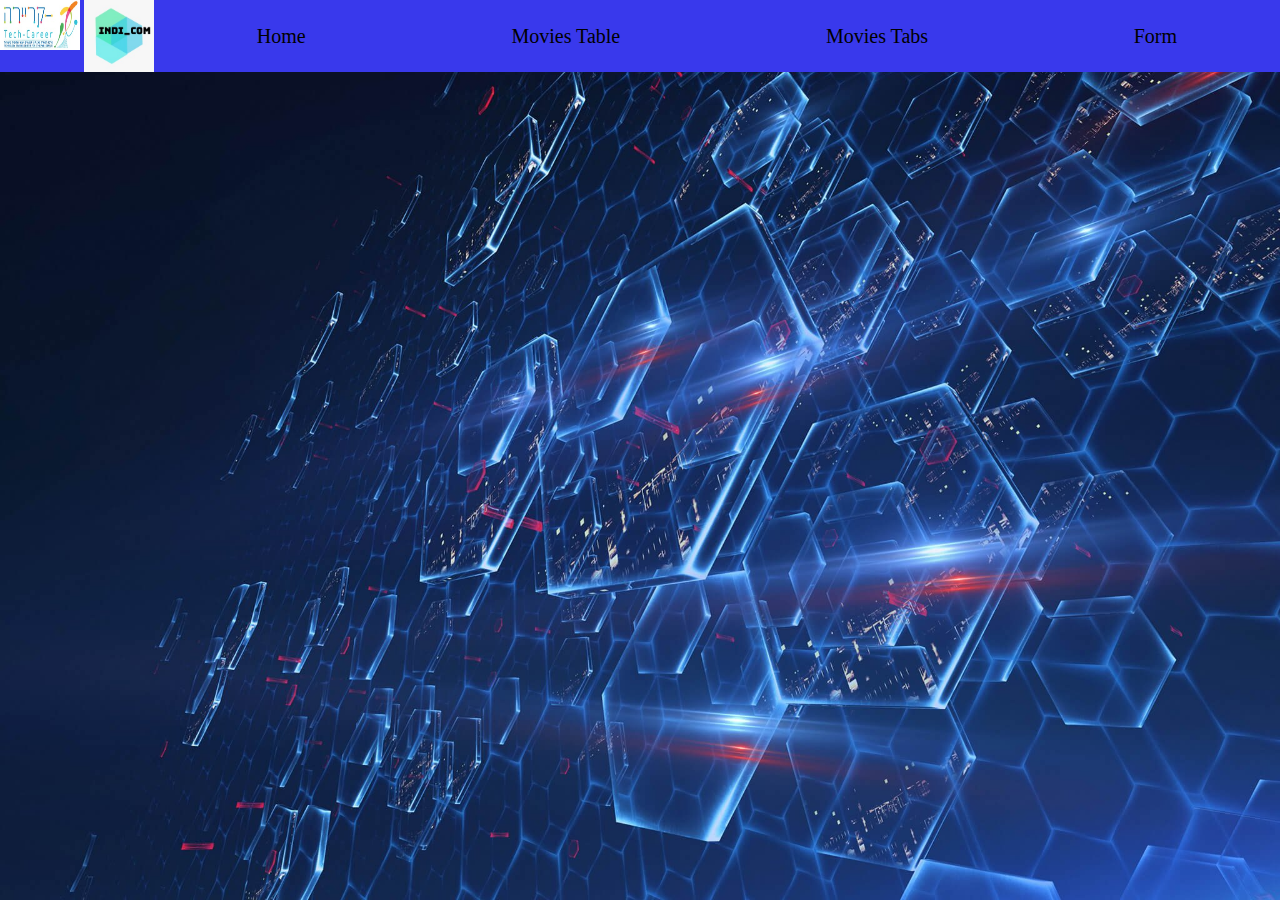
==== HTML/data.html @ 4e40671f "add changes" ====
<!DOCTYPE html>
<html lang="en">
<head>
    <meta charset="UTF-8">
    <meta http-equiv="X-UA-Compatible" content="IE=edge">
    <meta name="viewport" content="width=device-width, initial-scale=1.0">
    <title>data movie ID</title>
    <link rel="stylesheet" href="../CSS/data.css">
    <link rel="preconnect" href="https://fonts.googleapis.com">
    <link rel="preconnect" href="https://fonts.gstatic.com" crossorigin>
</head>
<body>

    <header>

        <div class="NavBar">
            <a href="https://www.tech-career.org/">
                <img src="../images/Tec-Career.jpeg" alt="Tec-Career" >
            </a>
        </div>

        <div class="NavImg">
        <img src="../images/jacovLogo.jpeg" alt="jacovLogo">
        </div>

        <nav>
            <ul>
                <a href="../index.html">
                    <li>Home</li>
                </a>
                <a href="./MoviesTabs.html">
                    <li> Movies Table</li>
                </a>
                <a href="./MoviesTabs.html">
                    <li>Movies Tabs</li>
                </a>
                <a href="./form.html">
                    <li>Form</li>
                </a>
            </ul>
        </nav>

    
    </header>

    <main>
        <section id="title">

        </section> 
    </main>

    <footer> </footer>





    <script src="../javascript/data.js"></script>
</body>
</html>
---- CSS/data.css ----
*{ margin: 0;
    padding: 0;}

body { 
    background-image: url(../images/web.jpg);
    background-attachment: fixed;
    background-position: center;
    background-repeat: no-repeat;
    background-size: cover;
    position: relative; 
    padding: 0%;
}
 
header { 
   background-color:rgb(57, 57, 236);
   display: flex;
   justify-content: space-between;
   width: 100%;
   height: 8vh;
}
   
.NavBar img { 
    display: flex;
    flex-direction: column;
    width: 70px;
    height: 8vh;
    transition: 0.5s;
    margin-right: 4px;
}
.NavBar img:hover { 
    width: 80px;
    height: 50px;
}
.NavImg img { 
  display: flex;
  flex-direction: column;
  width: 70px;
  height: 8vh;
  transition: 0.5s;
}
.NavImg img:hover { 
    width: 80px;
    height: 50px;
}

nav { 
 width: 100%;
}
   
ul { 
 align-items: center;
 height: 8vh;
 background-color:rgb(57, 57, 236);
 font-family: 'Suez One', serif;
 font-size: 20px;
 font-weight: bold 700px;
 display: flex;
 justify-content: space-around;
 list-style-type: none ;
 padding: 0%;
 transition: 1s;
}
   
li { 
    text-align: center;
    transition: 0.5s;
    color: black;
}
   
li:hover { 
    background-color: rgba(0, 0, 0, 0.26);
    border-radius: 10px;
} 

nav a{
    text-decoration: none;
}
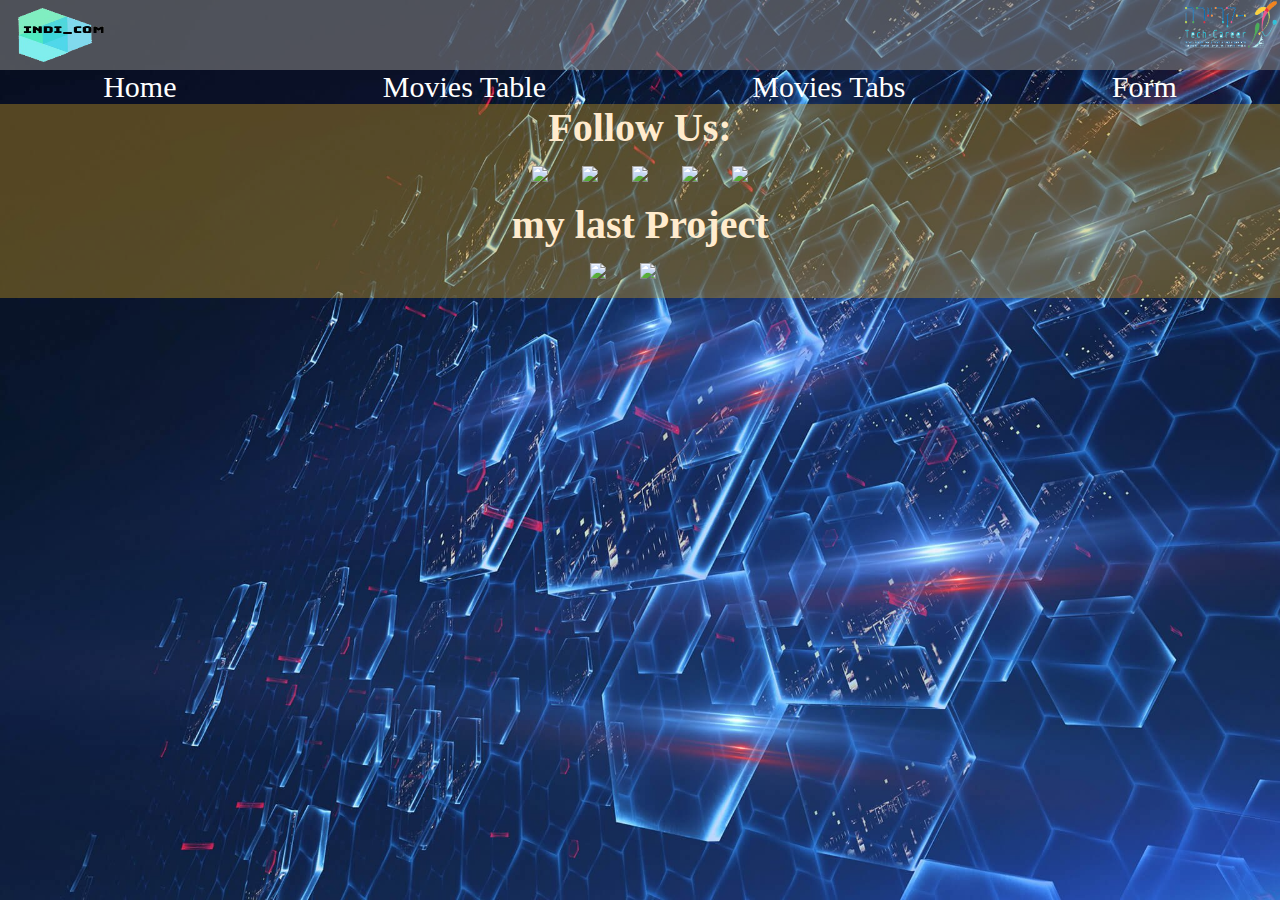
==== commit c3111e60: "add new changes" ====
--- a/HTML/data.html
+++ b/HTML/data.html
@@ -12,23 +12,19 @@
 <body>
 
     <header>
-
-        <div class="NavBar">
+        <section class="sec">
+            <img src="../images/jacovLogo png.png" alt="">
             <a href="https://www.tech-career.org/">
-                <img src="../images/Tec-Career.jpeg" alt="Tec-Career" >
+                <img src="../images/Tec-Career png.png" alt="Tec-Career">
             </a>
-        </div>
-
-        <div class="NavImg">
-        <img src="../images/jacovLogo.jpeg" alt="jacovLogo">
-        </div>
+        </section> 
 
         <nav>
             <ul>
                 <a href="../index.html">
                     <li>Home</li>
                 </a>
-                <a href="./MoviesTabs.html">
+                <a href="./TableMovies.html">
                     <li> Movies Table</li>
                 </a>
                 <a href="./MoviesTabs.html">
@@ -39,8 +35,6 @@
                 </a>
             </ul>
         </nav>
-
-    
     </header>
 
     <main>
@@ -49,7 +43,27 @@
         </section> 
     </main>
 
-    <footer> </footer>
+    
+    <footer>
+        <nav>
+            <h4>Follow Us:</h4>
+            <section class="icons">
+                <a href="https://www.linkedin.com/feed/" target="_blank"><img src="https://cdn.icon-icons.com/icons2/2428/PNG/512/linkedin_black_logo_icon_147114.png"></a>
+                <a href="https://github.com/Lior-Yosef" target="_blank"> <img src="https://cdn-icons-png.flaticon.com/512/25/25231.png"> </a>
+               <a href="https://static.toiimg.com/photo/58623495.cms" target="_blank" > <img src="https://icons.veryicon.com/png/o/miscellaneous/myicon-1/youtube-125.png" > </a>
+                <a href="https://i0.wp.com/www.makeoverarena.com/wp-content/uploads/2020/12/Untitled-1-10.jpg?resize=500%2C260&ssl=1" target="_blank" rel=""> <img src="https://upload.wikimedia.org/wikipedia/commons/0/0c/Facebook%2BIcon%2BBlack.png" > </a>
+               <a href="https://www.instagram.com/" target="_blank" > <img src="https://png2png.com/wp-content/uploads/2021/06/Instagram_Logo_transparent_PNG27.png"></a>
+            </section>
+            <h4>my last Project</h4>
+
+            <section class="icons">
+                <a href="https://lior-yosef.github.io/hotel-web/" target="_blank" > <img src="https://cdn-icons-png.flaticon.com/512/244/244989.png"> </a>
+               <a href="https://lior-yosef.github.io/Mr-Magnet/" target="_blank"> <img src="http://simpleicon.com/wp-content/uploads/camera.png"> </a>
+               <a href="https://lior-yosef.github.io/OTF-kitchen/" target="_blank" > <img src="https://icon-library.com/images/store-icon-png/store-icon-png-2.jpg" alt=""> </a>
+            </section>
+        </nav>
+        
+    </footer>
 
 
 
--- a/CSS/data.css
+++ b/CSS/data.css
@@ -11,36 +11,31 @@
     padding: 0%;
 }
  
-header { 
+/* header { 
    background-color:rgb(57, 57, 236);
    display: flex;
    justify-content: space-between;
    width: 100%;
    height: 8vh;
+} */
+.sec{
+    display: flex;
+    justify-content: space-between;
+    background-color: rgba(128, 128, 128, 0.596);
 }
-   
-.NavBar img { 
-    display: flex;
-    flex-direction: column;
-    width: 70px;
-    height: 8vh;
-    transition: 0.5s;
-    margin-right: 4px;
+.sec a{
+    text-decoration: none;
 }
-.NavBar img:hover { 
-    width: 80px;
+
+.sec img{
+    width: 100px;
     height: 50px;
+    transition: 1s;
+
 }
-.NavImg img { 
-  display: flex;
-  flex-direction: column;
-  width: 70px;
-  height: 8vh;
-  transition: 0.5s;
-}
-.NavImg img:hover { 
-    width: 80px;
-    height: 50px;
+.sec img:hover { 
+    width: 110px;
+    height: 70px;
 }
 
 nav { 
@@ -49,29 +44,61 @@
    
 ul { 
  align-items: center;
- height: 8vh;
- background-color:rgb(57, 57, 236);
  font-family: 'Suez One', serif;
- font-size: 20px;
- font-weight: bold 700px;
+ font-size: 30px;
  display: flex;
  justify-content: space-around;
  list-style-type: none ;
- padding: 0%;
  transition: 1s;
 }
    
 li { 
     text-align: center;
     transition: 0.5s;
-    color: black;
+    color: rgb(255, 255, 255);
+    
 }
    
 li:hover { 
-    background-color: rgba(0, 0, 0, 0.26);
     border-radius: 10px;
+    text-shadow: 2px 2px 5px goldenrod;
+    border-top: solid 3px black;
+    border-bottom: solid 3px black ;
 } 
 
 nav a{
     text-decoration: none;
+}
+
+#card{
+    margin: 20px;
+    display: flex;
+    flex-direction: column;
+    align-items: center;
+}
+
+#card h1 ,h3{
+    text-align: center;
+    font-family: 'Fruktur', cursive;
+    color: blanchedalmond;
+}
+
+
+footer nav{
+    display: flex;
+    flex-direction: column;
+    align-items: center;
+    background-color: rgba(218, 165, 32, 0.37);
+}
+footer h4{
+    text-align: center;
+    color: blanchedalmond;
+    font-size: 40px;
+    font-family: 'Fruktur', cursive;
+
+}
+
+.icons img{
+    margin: 15px;
+    width: 50px;
 }